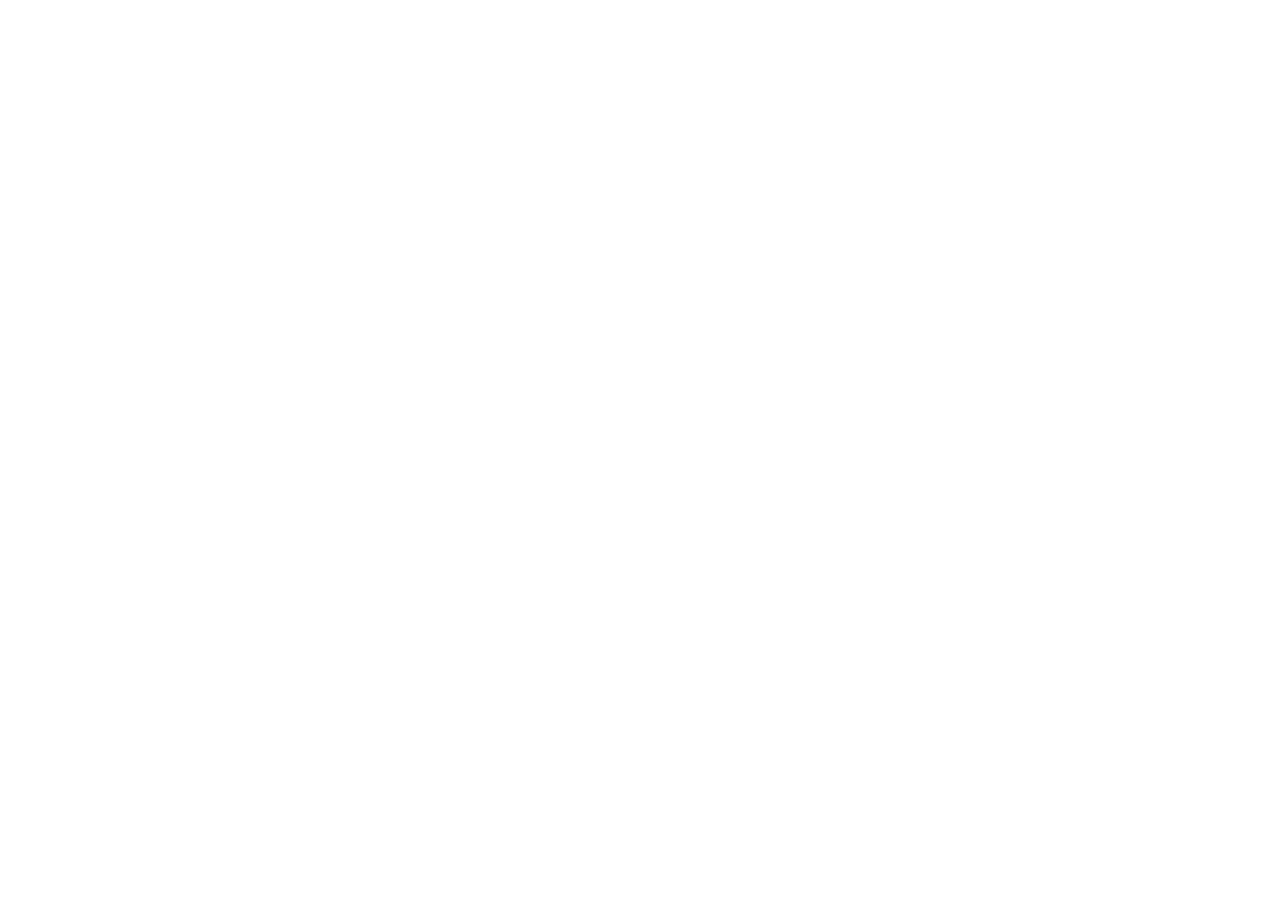
==== DonutClicker/DonutClicker/wwwroot/index.html @ f1cc9386 "Init" ====
<!DOCTYPE html>
<html lang="en">

<head>
    <meta charset="utf-8" />
    <meta name="viewport" content="width=device-width, initial-scale=1.0" />
    <title>Donut Clicker</title>
    <base href="/" /> 
</head>

<body>
    <div id="app">
    </div>
    <script src="_framework/blazor.webassembly.js"></script>
    <script src="https://telegram.org/js/telegram-web-app.js"></script>
</body>

</html>
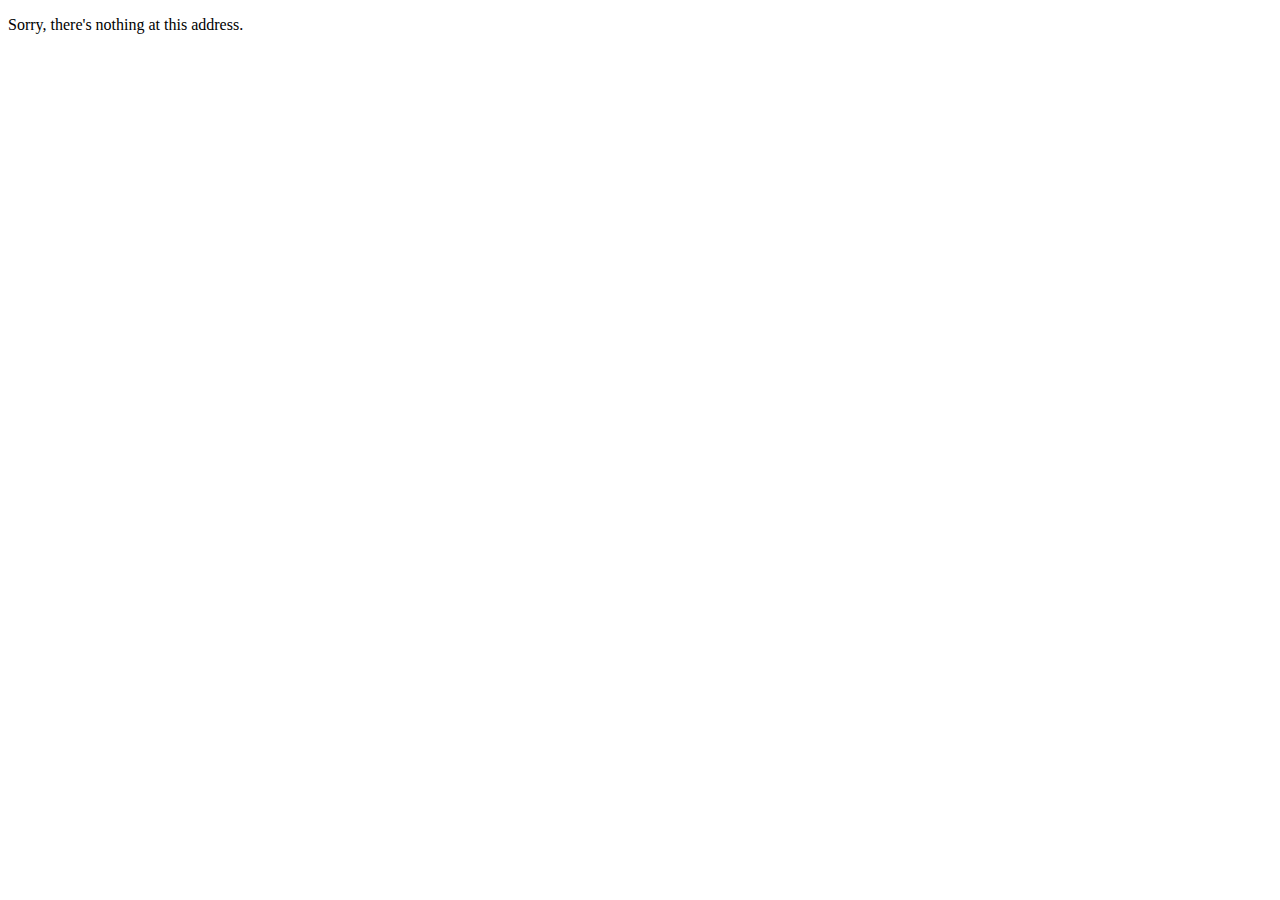
==== commit e99124ba: "Make images changable" ====
--- a/DonutClicker/DonutClicker/wwwroot/index.html
+++ b/DonutClicker/DonutClicker/wwwroot/index.html
@@ -12,7 +12,11 @@
     <div id="app">
     </div>
     <script src="_framework/blazor.webassembly.js"></script>
-    <script src="https://telegram.org/js/telegram-web-app.js"></script>
+    <script src="https://telegram.org/js/telegram-web-app.js">
+    </script>
+    <script>
+        let tg = window.Telegram.WebApp;
+        tg.expand()
+    </script>
 </body>
-
 </html>